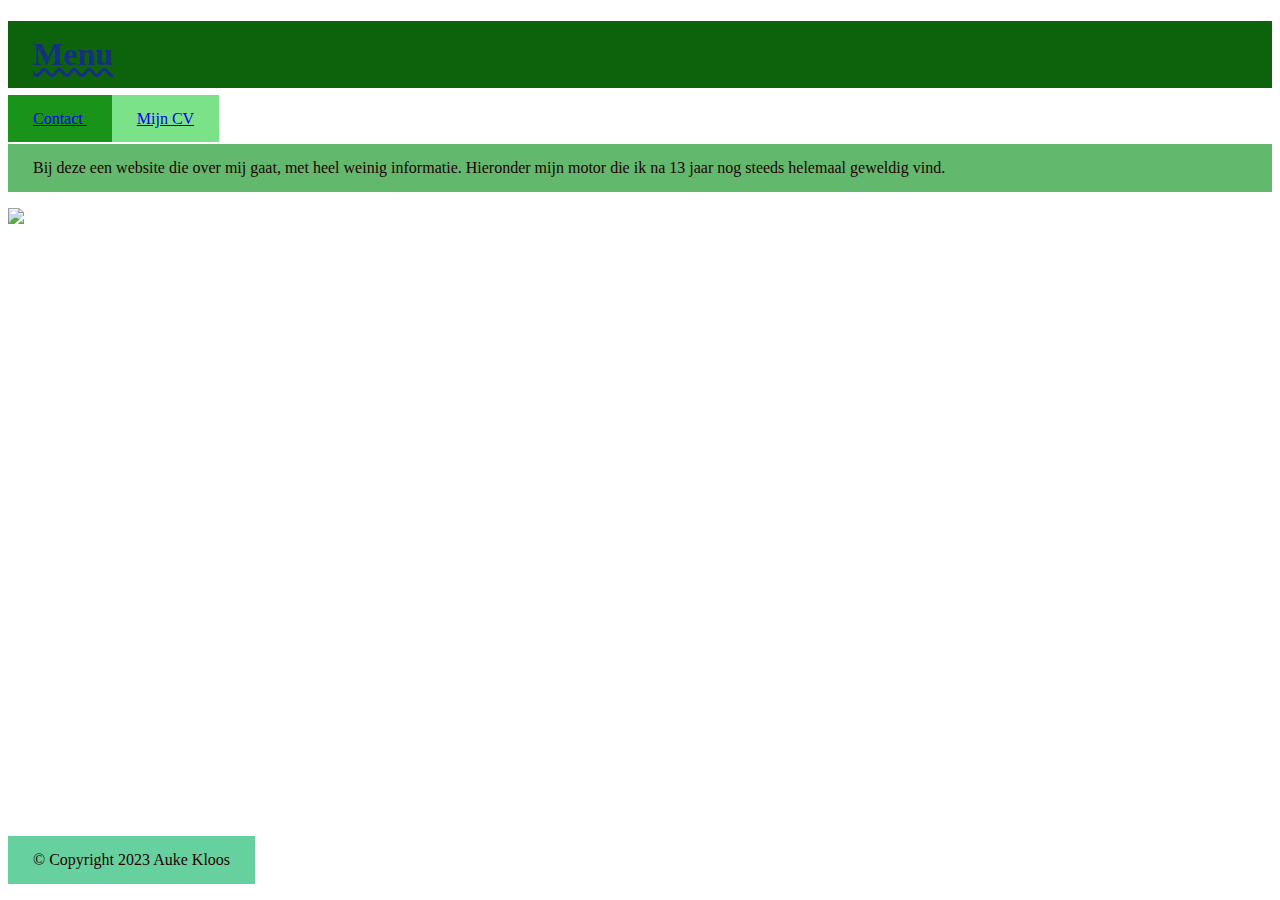
==== index.html @ 707024c6 "Add files via upload" ====
<!DOCTYPE html>
<html>
<head>
<meta charset="utf-8">
<title>Index</title>
<link rel="stylesheet" type="text/css" href="stijl.css">
<meta name="description" content="Huiswerk les 15">
<h1>Menu</h1>
<div id="contact">
<a target="_blank" class="contact" href="contact.html"> Contact </a>
</div>
<div id="mijncv">
<a target="_blank" class="mijncv" href="mijncv.html"> Mijn CV </a>
</div>
</head>
<body>
<p>
<div id="text1">
Bij deze een website die over mij gaat, met heel weinig informatie. Hieronder mijn motor die ik na 13 jaar nog steeds helemaal geweldig vind.
</div>
</p>
<p>
<img src="Afbeeldingen/Foto.jpg" width="320">
</p>
</body>
<footer>
<p class="copyright">© Copyright 2023 Auke Kloos</p>
</footer>
</html>
---- stijl.css ----
H1{
color: rgba(24, 37, 151, 0.829);
text-decoration: wavy underline;
background-color: #0c630c;
padding: 15px 25px;
}

  a:hover{
  color: rgb(32, 202, 188);
  background-color: rgb(29, 110, 216);
  font-size: 31px;
  text-decoration: underline dotted;
}

#contact{
  display: inline;
  background-color: #199319;
  color: rgb(156, 32, 32);
  padding: 15px 25px;
  text-decoration: none;
}
#mijncv {
  display: inline;
  background-color: rgb(124, 226, 138);
  color: rgb(31, 2, 2);
  padding: 15px 25px;
  text-decoration: none;
}
#text1 {
  background-color: rgb(98, 184, 109);
  color: rgb(31, 2, 2);
  padding: 15px 25px;
  text-decoration: none;
}


.copyright{
position: fixed;
bottom: 0;
  background-color: rgb(102, 209, 159);
  color: rgb(31, 2, 2);
  padding: 15px 25px;
  text-decoration: none;
}

#naam {
  background-color: rgb(53, 126, 63);
  color: rgb(31, 2, 2);
  padding: 15px 25px;
  text-decoration: none;
}

#adres {
  background-color: rgb(76, 175, 90);
  color: rgb(31, 2, 2);
  padding: 15px 25px;
  text-decoration: none;
}

#postcode {
  background-color: rgb(37, 97, 45);
  color: rgb(31, 2, 2);
  padding: 15px 25px;
  text-decoration: none;
}

#woonplaats {
  background-color: rgb(122, 226, 136);
  color: rgb(31, 2, 2);
  padding: 15px 25px;
  text-decoration: none;
}

#form {
  background-color: rgb(98, 184, 109);
  color: rgb(48, 65, 3);
  padding: 15px 25px;
  text-decoration: none;
}
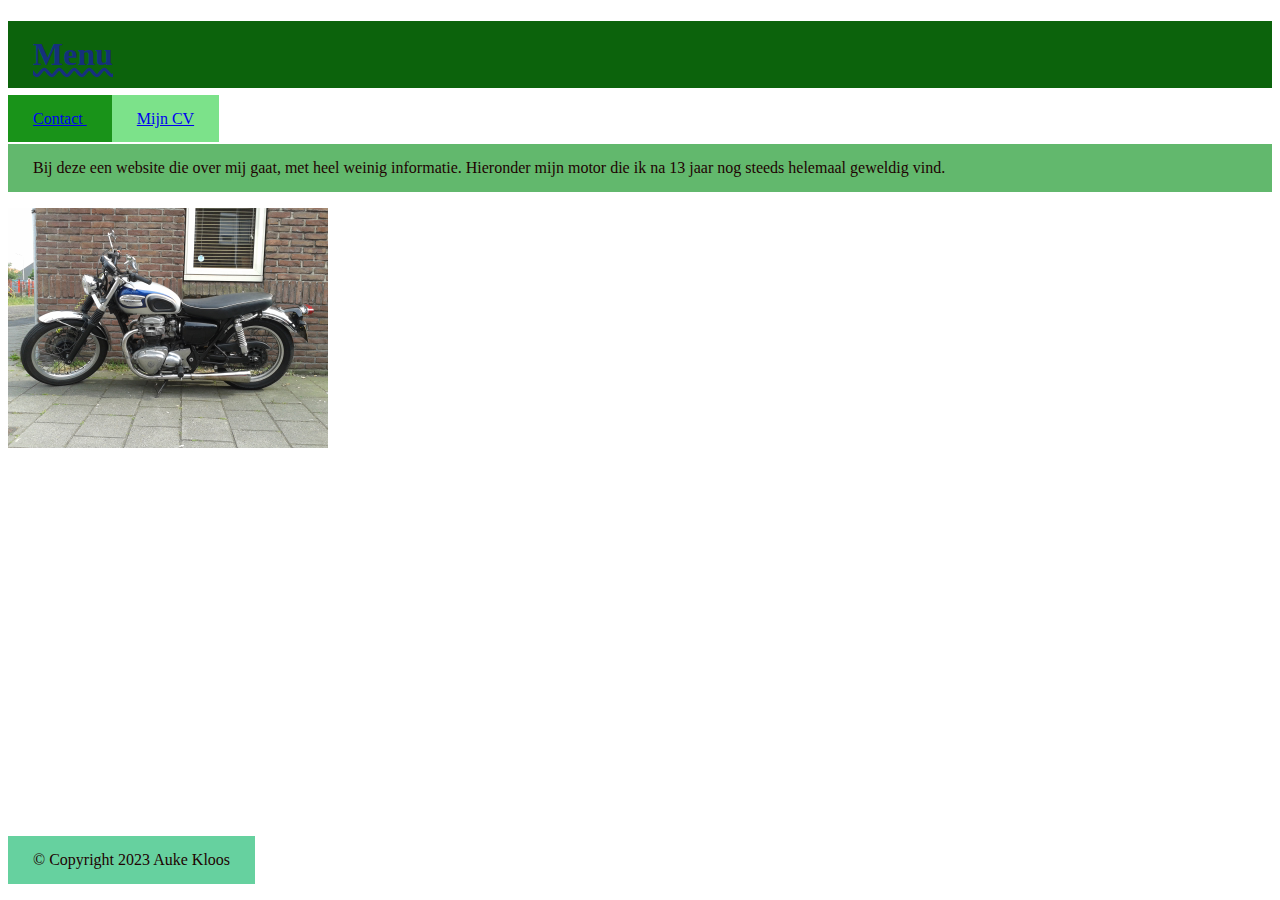
==== commit 58d72471: "Update index.html" ====
--- a/index.html
+++ b/index.html
@@ -20,10 +20,10 @@
 </div>
 </p>
 <p>
-<img src="Afbeeldingen/Foto.jpg" width="320">
+<img src="Foto.jpg" width="320">
 </p>
 </body>
 <footer>
 <p class="copyright">© Copyright 2023 Auke Kloos</p>
 </footer>
-</html>+</html>
